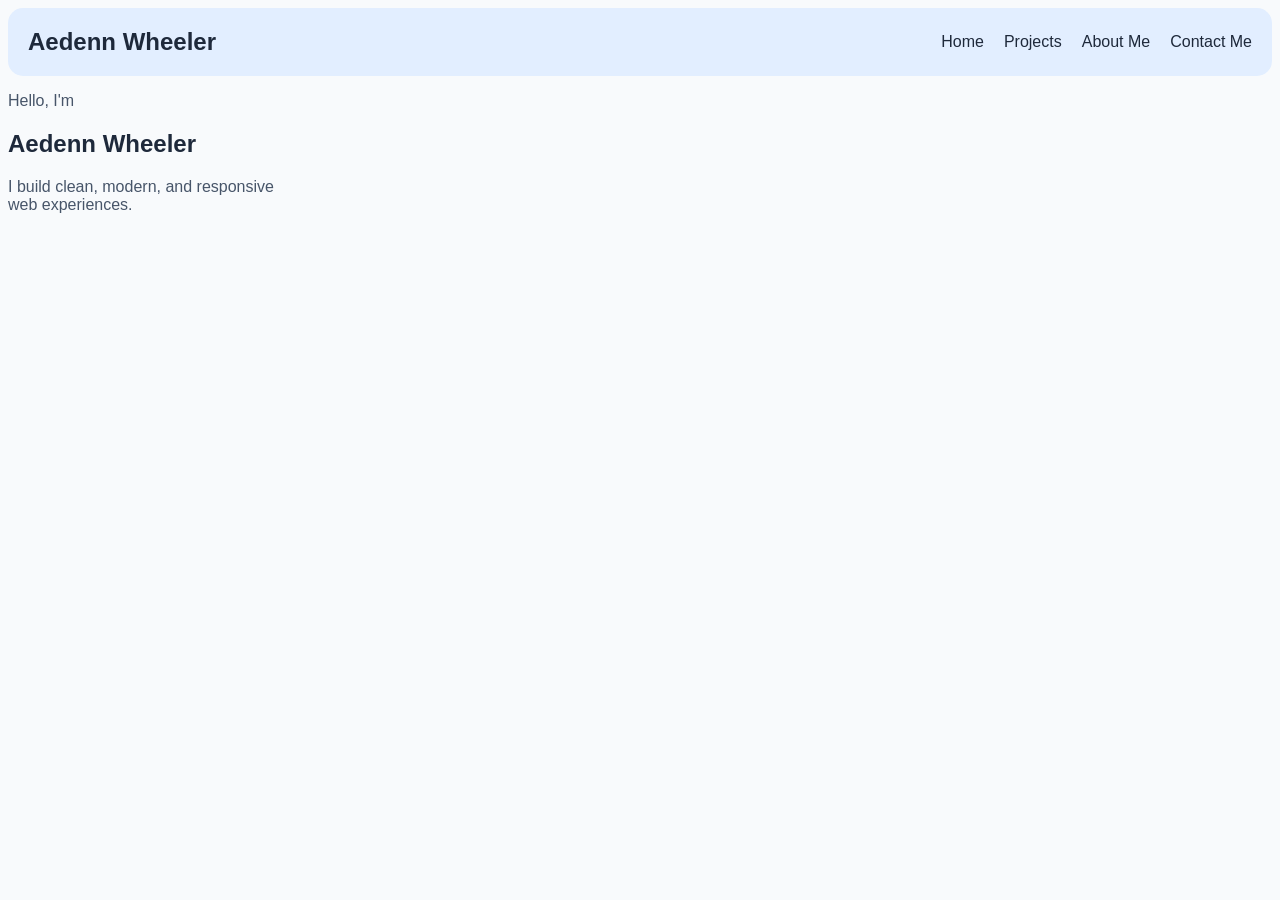
==== index.html @ 89e0264a "did some of the web page" ====
<!DOCTYPE html>
<html lang="en">
    <head>
        <meta charset="UTF-8">
        <title>Aedenns Portfolio</title>
        <link rel="icon" type="image/png" href="images/A__2_-removebg-preview.png">
        <link rel="stylesheet" href="style.css">
    </head>
    <body>
        <header>
            <h2>Aedenn Wheeler</h2>
            <nav>
                <a href="index.html" class="home-a">Home</a>
                <a href="projects.html" class="projects-a">Projects</a>
                <a href="about.html" class="about-a">About Me</a>
                <a href="#contact" class="contact-a">Contact Me</a>
            </nav>
        </header>
        <section id="introduction" class="introduction">
            <div class="introduction-text">
                <p>Hello, I'm</p>
                <h1>Aedenn Wheeler</h1>
                <p>I build clean, modern, and responsive<br> web experiences.</p>
            </div>
        </section>
    </body>
</html>
---- style.css ----
body {
    background-color: #F8FAFC;
}

header {
    display: flex;
    align-items: center;
    background-color: #E2EEFF;
    padding: 0px 20px;
    border-radius: 15px;
}

header nav {
    display: flex;
    gap: 20px;
    margin-left: auto;
}

header nav a {
    color: #1E293B;
    text-decoration: none;
    font-family: Segoe UI, sans-serif;
}

h1 {
    font-family: Segoe UI, sans-serif;
    color: #1E293B;
}

h2 {
    font-family: Segoe UI, sans-serif;
    color: #1E293B;
}

h3 {
    font-family: Segoe UI, sans-serif;
    color: #1E293B;
}

p {
    font-family: Segoe UI, sans-serif;
    color: #475569;
}
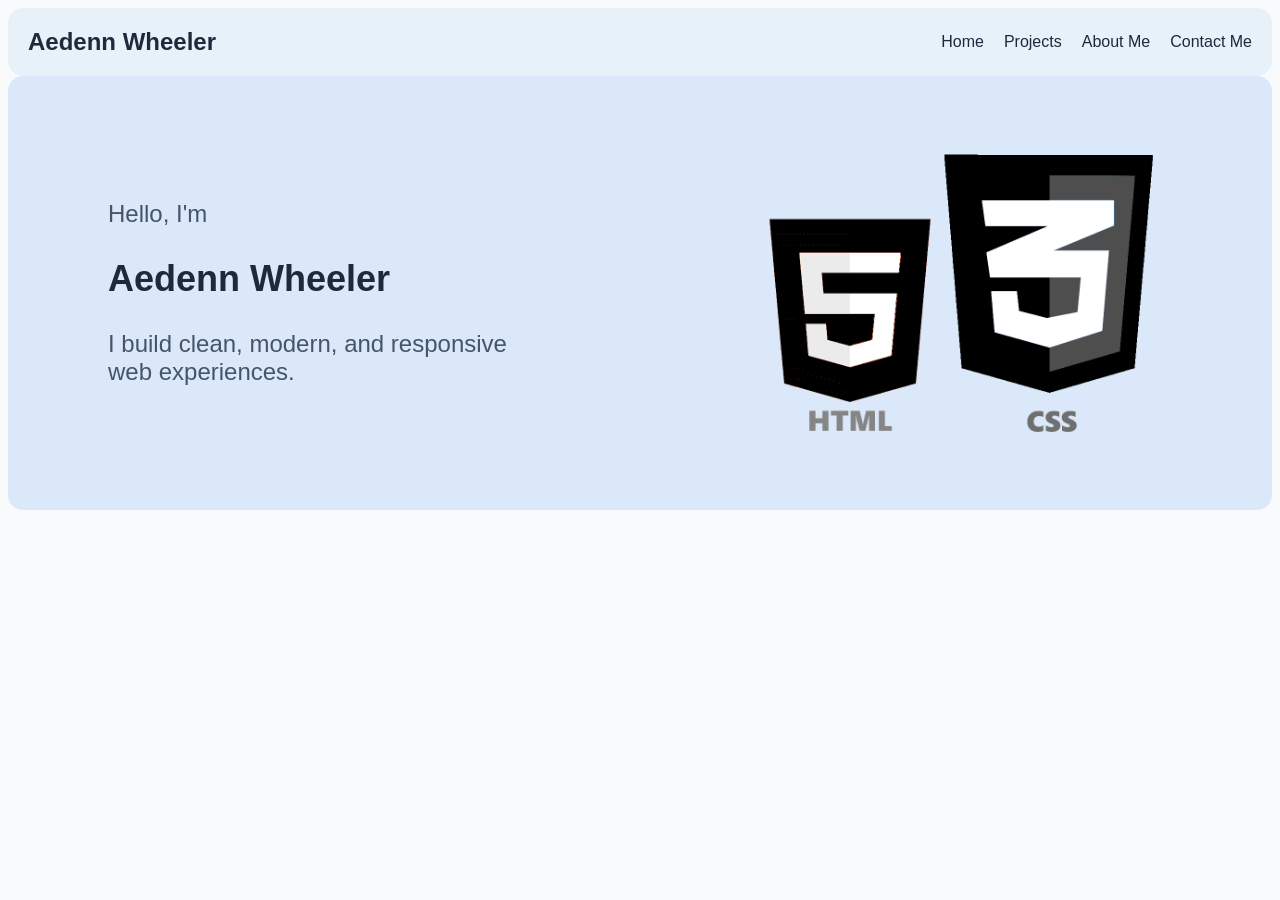
==== commit b72ec2e5: "Added a pretty nice design to the Hero Banner/Header" ====
--- a/index.html
+++ b/index.html
@@ -17,10 +17,12 @@
             </nav>
         </header>
         <section id="introduction" class="introduction">
-            <div class="introduction-text">
+            <div class="introduction-stuff">
                 <p>Hello, I'm</p>
                 <h1>Aedenn Wheeler</h1>
                 <p>I build clean, modern, and responsive<br> web experiences.</p>
+                <img src="images/HTML Logo.png" alt="Aedenn Wheeler" class="introduction-image-one"> <!--Logo Size (NOT TEXT) 384 x 395 Text Color #858585-->
+                <img src="images/CSS Logo.png" alt="Aedenn Wheeler" class="introduction-image-two">
             </div>
         </section>
     </body>
--- a/style.css
+++ b/style.css
@@ -5,7 +5,7 @@
 header {
     display: flex;
     align-items: center;
-    background-color: #E2EEFF;
+    background-color: #E7F1FA;
     padding: 0px 20px;
     border-radius: 15px;
 }
@@ -42,3 +42,30 @@
     color: #475569;
 }
 
+.introduction {
+    background-color: #DAE8F9;
+    border-radius: 15px;
+}   
+
+.introduction-stuff {
+    font-size: 24px;
+    padding: 100px 100px;
+}
+
+.introduction-image-one {
+    display: flex;
+    width: 500px;
+    border-radius: 15px;
+    position: absolute;
+    bottom : 410px;
+    left: 600px;
+}
+
+.introduction-image-two {
+    display: flex;
+    width: 500px;
+    border-radius: 15px;
+    position: absolute;
+    bottom : 433px;
+    left: 800px;
+}
